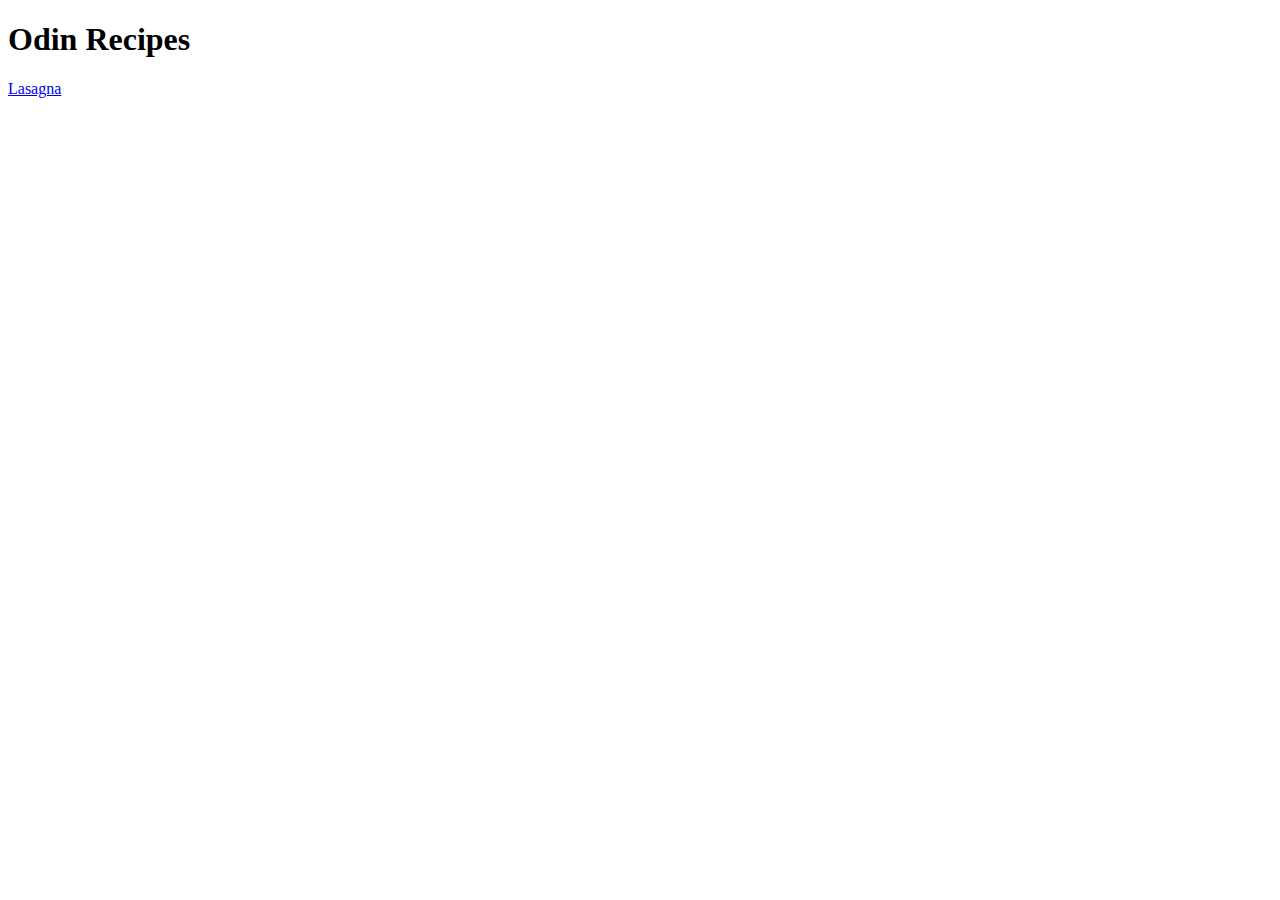
==== index.html @ 9ec0d97c "Added index.html with basic boilerplate and a new folder containing lasagna recipe html file with bo" ====
<!DOCTYPE html>
<html lang="en">
<head>
    <meta charset="UTF-8">
    <meta name="viewport" content="width=device-width, initial-scale=1.0">
    <title>Document</title>
</head>
<body>
    <h1>Odin Recipes</h1>
    <a href = "recipes/lasagna.html">Lasagna</a>
</body>
</html>
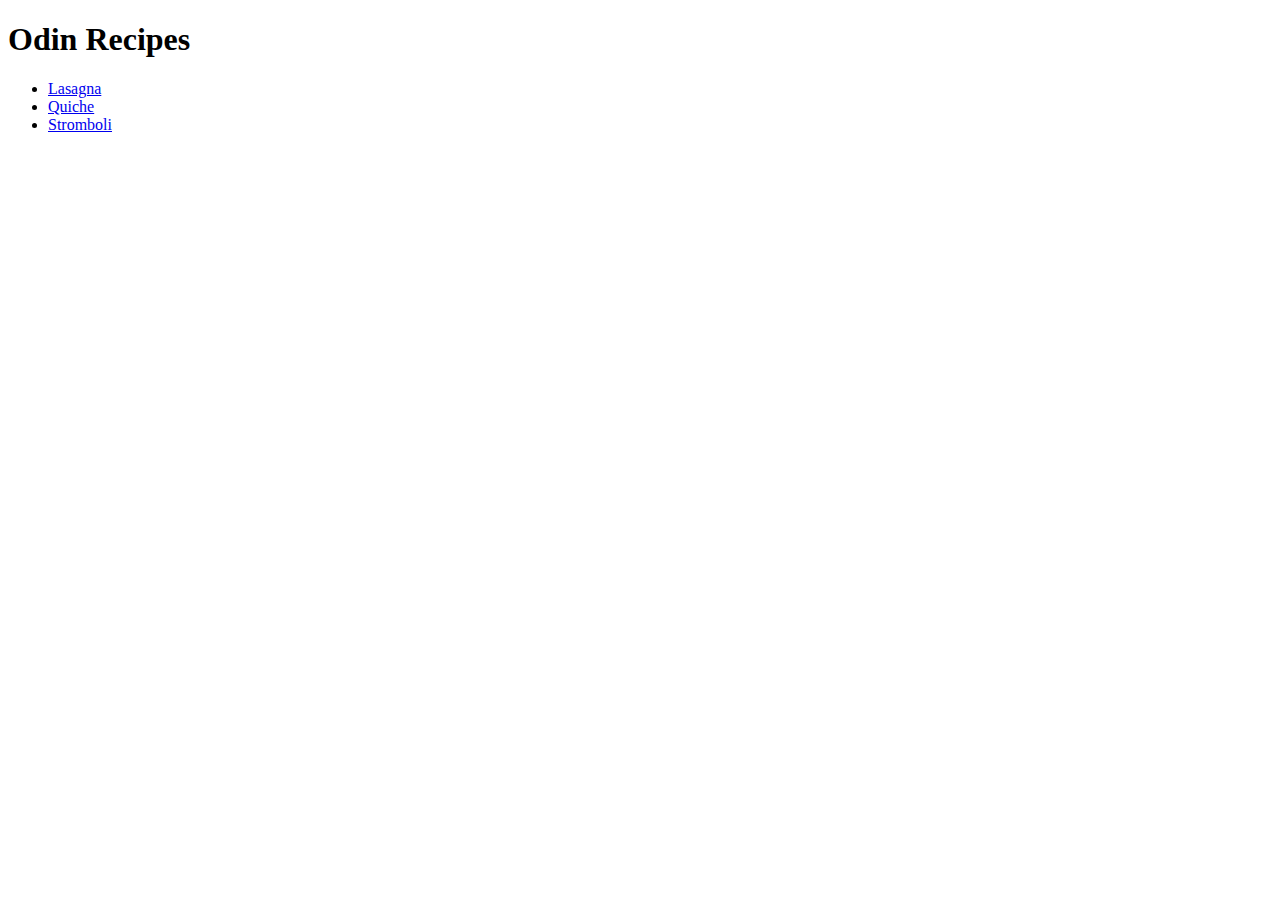
==== commit 2c62e400: "Added 3 recipe pages including their ingredients and steps" ====
--- a/index.html
+++ b/index.html
@@ -7,6 +7,10 @@
 </head>
 <body>
     <h1>Odin Recipes</h1>
-    <a href = "recipes/lasagna.html">Lasagna</a>
+    <ul>
+        <li><a href = "recipes/lasagna.html">Lasagna</a></li>
+        <li><a href = "recipes/quiche.html">Quiche</a></li>
+        <li><a href = "recipes/stromboli.html">Stromboli</a></li>
+    </ul>
 </body>
 </html>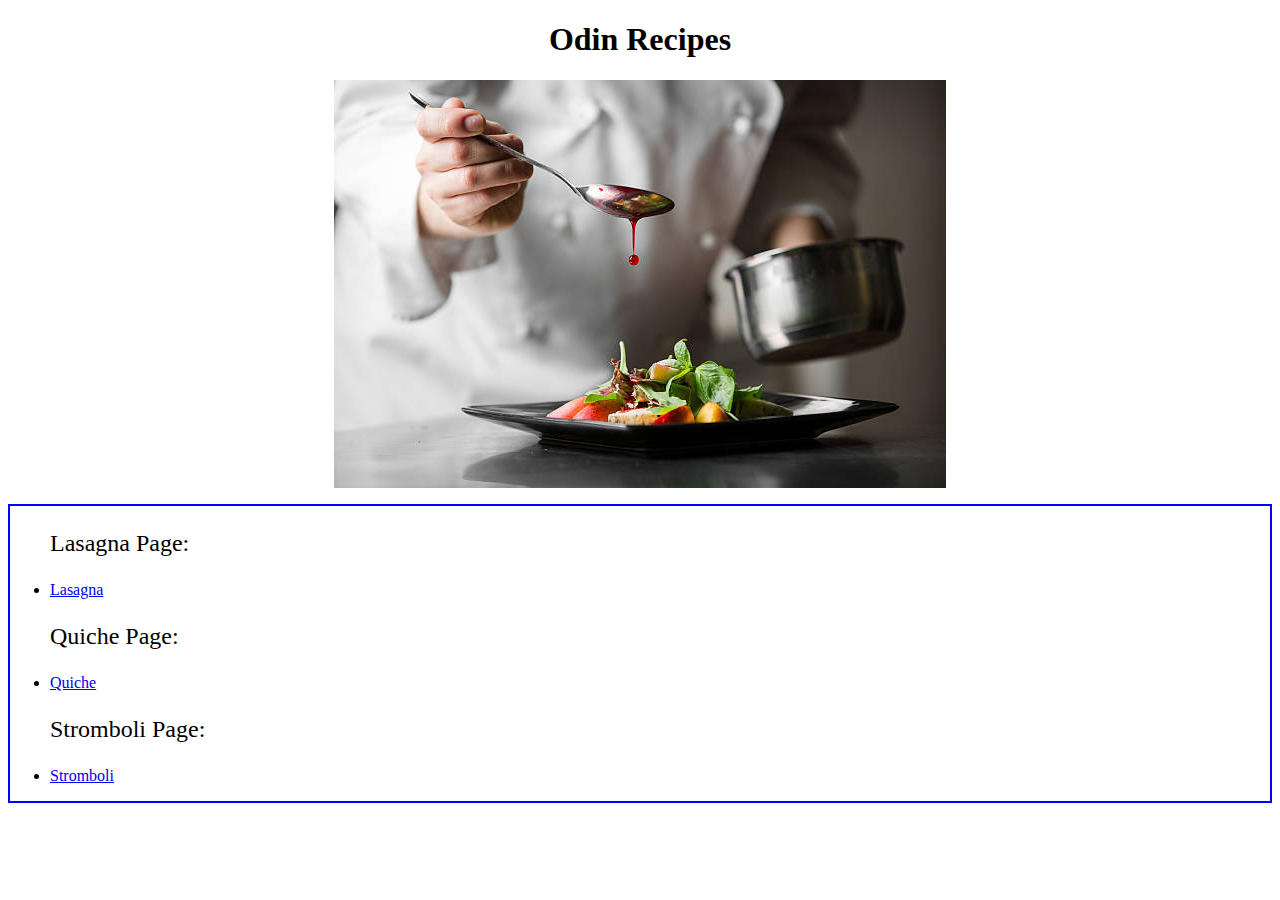
==== commit 2a20790b: "added styling using css" ====
--- a/index.html
+++ b/index.html
@@ -4,13 +4,21 @@
     <meta charset="UTF-8">
     <meta name="viewport" content="width=device-width, initial-scale=1.0">
     <title>Document</title>
+    <link rel = "stylesheet" href="styles.css">
 </head>
 <body>
     <h1>Odin Recipes</h1>
-    <ul>
-        <li><a href = "recipes/lasagna.html">Lasagna</a></li>
-        <li><a href = "recipes/quiche.html">Quiche</a></li>
-        <li><a href = "recipes/stromboli.html">Stromboli</a></li>
-    </ul>
+    <img src = "./images/chef.jpg" alt = "Chef Image">
+    <p></p>
+    <div class = "recipies">
+        <ul>
+            <p class="link-header"> Lasagna Page: </p>
+            <li><a href = "recipes/lasagna.html">Lasagna</a></li>
+            <p class="link-header"> Quiche Page: </p>
+            <li><a href = "recipes/quiche.html">Quiche</a></li>
+            <p class="link-header"> Stromboli Page: </p>
+            <li><a href = "recipes/stromboli.html">Stromboli</a></li>
+        </ul>
+    </div>
 </body>
 </html>--- a/styles.css
+++ b/styles.css
@@ -0,0 +1,33 @@
+.link-header
+{
+    list-style: none;
+    font-size: 24px;
+}
+
+h1, h2
+{
+    text-align: center;
+}
+
+img
+{
+    margin-right: auto;
+    margin-left: auto;
+    display: block;
+}
+
+.home
+{
+    text-align: center;
+}
+
+.ingr-and-steps, .recipies
+{
+    border: 2px solid blue;
+}
+
+#strom
+{
+    height: 600px;
+    width: 600px;
+}